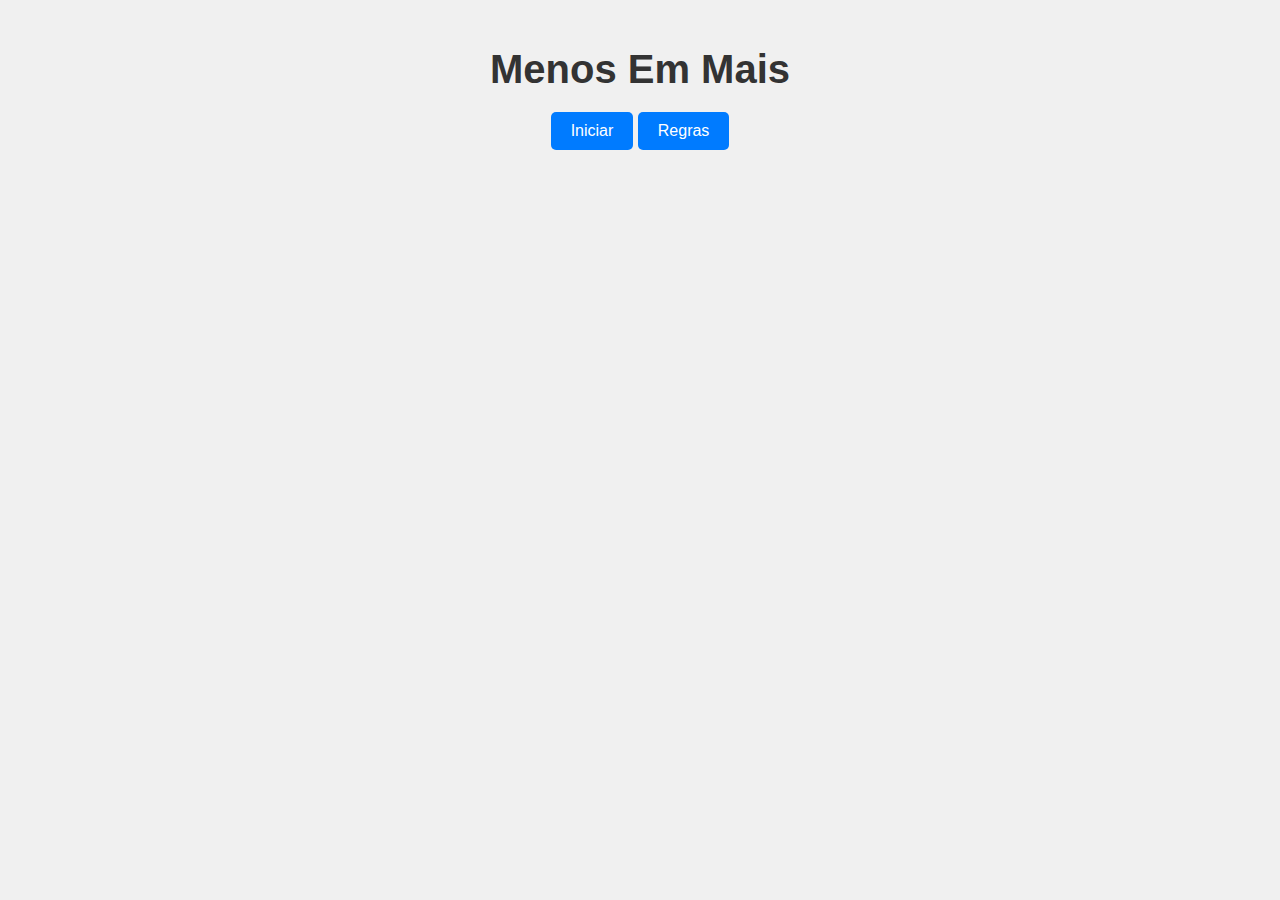
==== index.html @ f66fe2c0 "Inicio da codificação" ====
<!DOCTYPE html>
<html lang="en">
<head>
  <meta charset="UTF-8">
  <meta http-equiv="X-UA-Compatible" content="IE=edge">
  <meta name="viewport" content="width=device-width, initial-scale=1.0">
  <title>MaisEmMenos</title>
  <link rel="stylesheet" href="style.css">
</head>
<body>
  <div class="container">
    <h1>Menos Em Mais</h1>
    <div class="buttons">
      <a href="jogo.html" id="rulesButton"><button id="startButton">Iniciar</button></a>
        <a href="regras.html" id="rulesButton"><button>Regras</button></a>
    </div>
</div>
  <script src="script.js"></script>
</body>
</html>
---- style.css ----
body {
  margin: 0;
  padding: 0;
  font-family: 'Poppins', sans-serif;
  background-color: #f0f0f0;
  color: #333;
}

.container {
  max-width: 800px;
  margin: 0 auto;
  padding: 20px;
  text-align: center;
}

h1 {
  font-size: 2.5em;
  margin-bottom: 20px;
}

.game {
  background-color: #fff;
  padding: 20px;
  border-radius: 10px;
  box-shadow: 0px 0px 10px rgba(0, 0, 0, 0.1);
}

button {
  padding: 10px 20px;
  font-size: 1em;
  background-color: #007bff;
  color: #fff;
  border: none;
  border-radius: 5px;
  cursor: pointer;
  transition: background-color 0.3s;
}

button:hover {
  background-color: #0056b3;
}

#temaSelecionado {
  font-size: 1.2em;
  margin-top: 20px;
}

#cronometro {
  font-size: 2em;
  margin-top: 20px;
}

#voltarButton {
  margin-top: 20px;
  font-size: 1em;
  background-color: #dc3545;
}

@media (max-width: 600px) {
  h1 {
      font-size: 2em;
  }
}
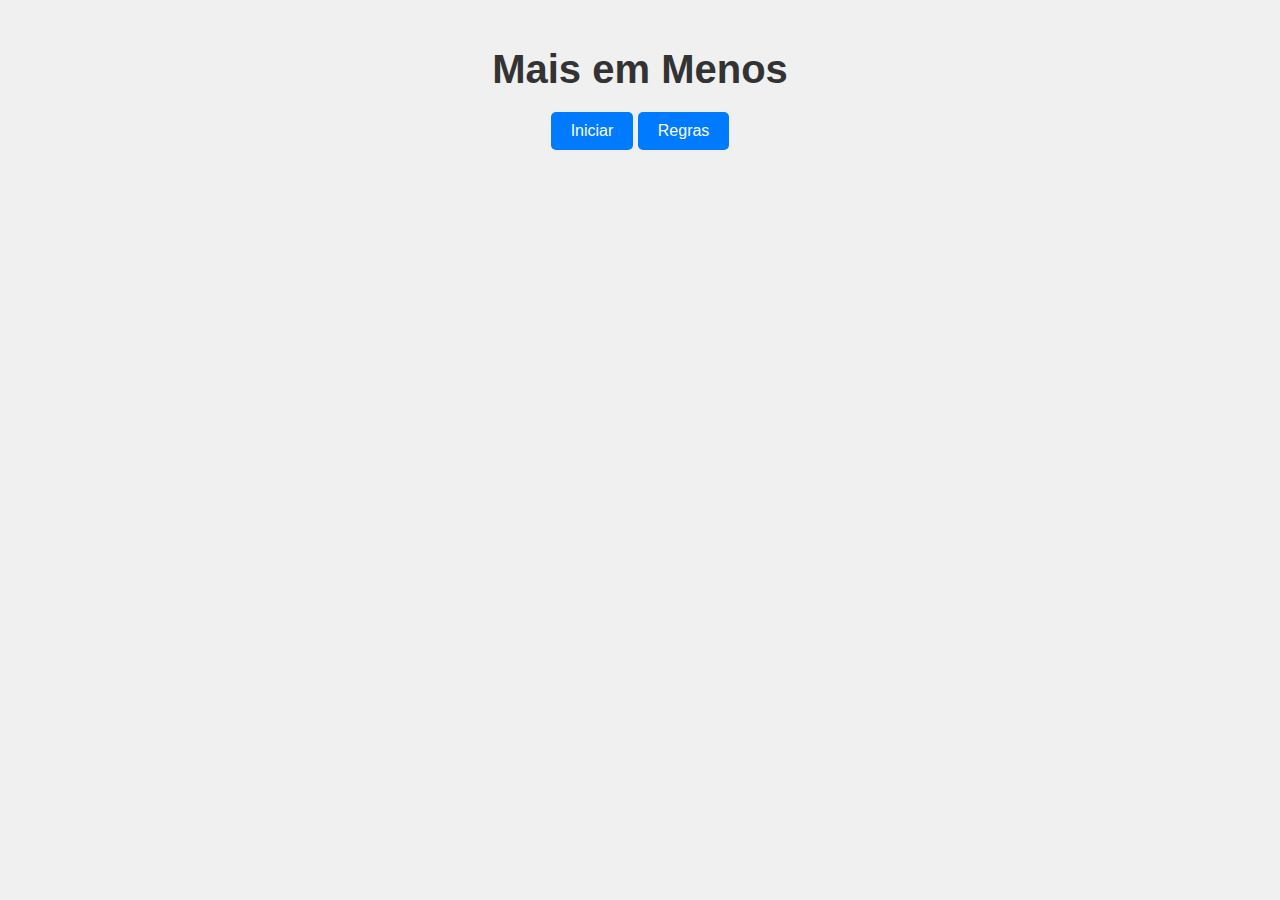
==== commit 3090a0c0: "Update index.html" ====
--- a/index.html
+++ b/index.html
@@ -9,7 +9,7 @@
 </head>
 <body>
   <div class="container">
-    <h1>Menos Em Mais</h1>
+    <h1>Mais em Menos</h1>
     <div class="buttons">
       <a href="jogo.html" id="rulesButton"><button id="startButton">Iniciar</button></a>
         <a href="regras.html" id="rulesButton"><button>Regras</button></a>
@@ -17,4 +17,4 @@
 </div>
   <script src="script.js"></script>
 </body>
-</html>+</html>
